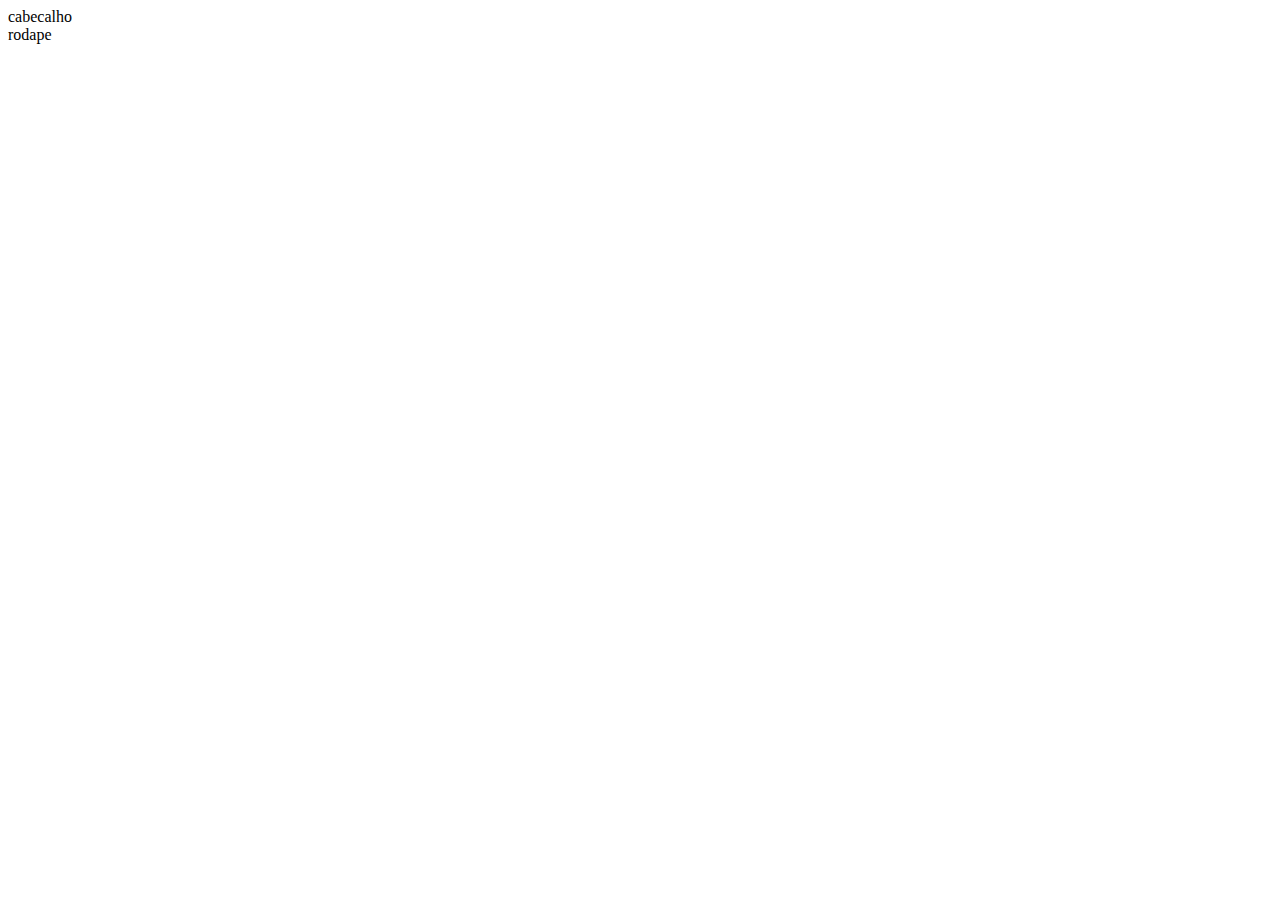
==== banner.html @ 29c178cd "aula" ====
<!DOCTYPE html>
<html lang="en">
<head>
    <meta charset="UTF-8">
    <meta http-equiv="X-UA-Compatible" content="IE=edge">
    <meta name="viewport" content="width=device-width, initial-scale=1.0">
    <title>Document</title>
</head>
<body>
    <header class="cabecalho"><span>cabecalho</span></header>
    <div class="container">
        <asside class="banner-1"></asside>
        <section class="conteudo"></section>
        <asside class="banner-2"></asside>
    </div>

    <footer class="rodape"><span>rodape</span></footer>
</body>
</html>
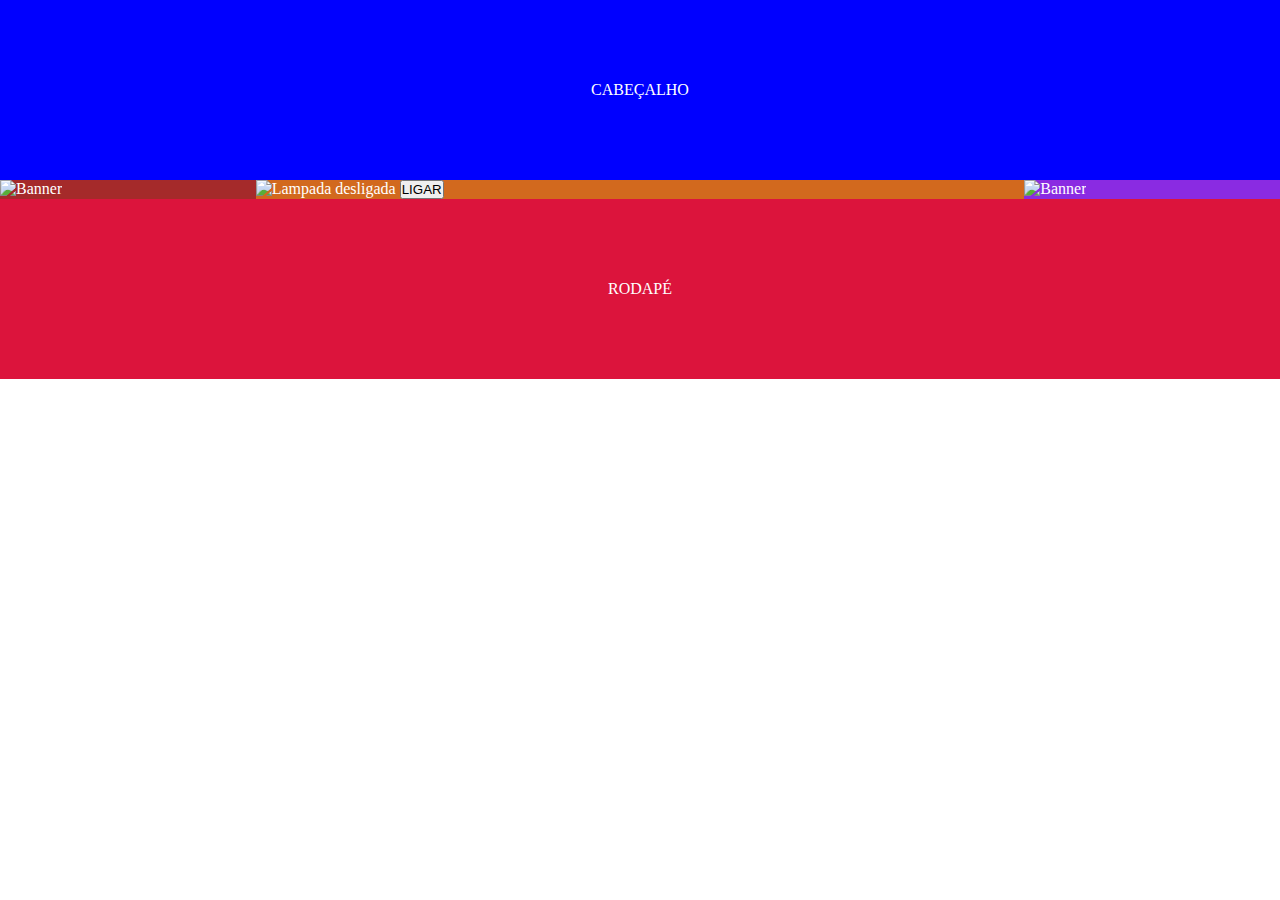
==== commit 11ad12a0: "atividade calculadora" ====
--- a/banner.html
+++ b/banner.html
@@ -1,19 +1,39 @@
 <!DOCTYPE html>
-<html lang="en">
+<html lang="pt-br">
 <head>
     <meta charset="UTF-8">
     <meta http-equiv="X-UA-Compatible" content="IE=edge">
     <meta name="viewport" content="width=device-width, initial-scale=1.0">
-    <title>Document</title>
+
+    <link rel="stylesheet" href="./css/banner.css">
+    <script src="./js/banner.js" defer></script>
+
+    <title>setTimeOut</title>
 </head>
 <body>
-    <header class="cabecalho"><span>cabecalho</span></header>
-    <div class="container">
-        <asside class="banner-1"></asside>
-        <section class="conteudo"></section>
-        <asside class="banner-2"></asside>
-    </div>
+    
+        <header class="cabecalho"><span>CABEÇALHO</span></header>
+        <div class="container">
+            
+            <aside class="banner-1">
+                <img src="./img/banner-lateral-1.png" alt="Banner">
+            </aside>
+            
+            <section class="conteudo">
+                
+                    <img src="./img/pic_bulboff.gif" alt="Lampada desligada">    
 
-    <footer class="rodape"><span>rodape</span></footer>
+                    <button id="meu-botao" onclick="luz()">LIGAR</button>
+
+              
+            
+            </section>
+            
+            <aside class="banner-2">
+                <img src="./img/banner-lateral-2.png" alt="Banner">
+            </aside>
+
+        </div>
+        <foooter class="rodape"><span>RODAPÉ</span></foooter>
 </body>
 </html>--- a/css/banner.css
+++ b/css/banner.css
@@ -0,0 +1,52 @@
+*{
+    margin: 0;
+    padding: 0;
+    box-sizing: border-box;
+}
+
+.cabecalho{
+    display: flex;
+    width: 100vw;
+    height: 20vh;
+    background-color: blue;
+    color: #fff;
+    align-items: center;
+    justify-content: center;
+}
+
+.container{
+    display: flex;
+    justify-content: space-around;
+    width: 100vw;
+    height: auto;
+}
+
+.banner-1{
+    flex-grow: 1;
+    background-color: brown;
+    color: #fff;
+}
+
+.conteudo{
+    flex-grow: 3;
+    background-color: chocolate;
+    color: #fff;
+}
+
+.banner-2{
+    flex-grow: 1;
+    background-color: blueviolet;
+    color: #fff;
+}
+
+.rodape{
+    display: flex;
+    width: 100vw;
+    height: 20vh;
+    background-color: #dc143c;
+    color: #fff;
+    align-items: center;
+    justify-content: center;
+}
+
+
